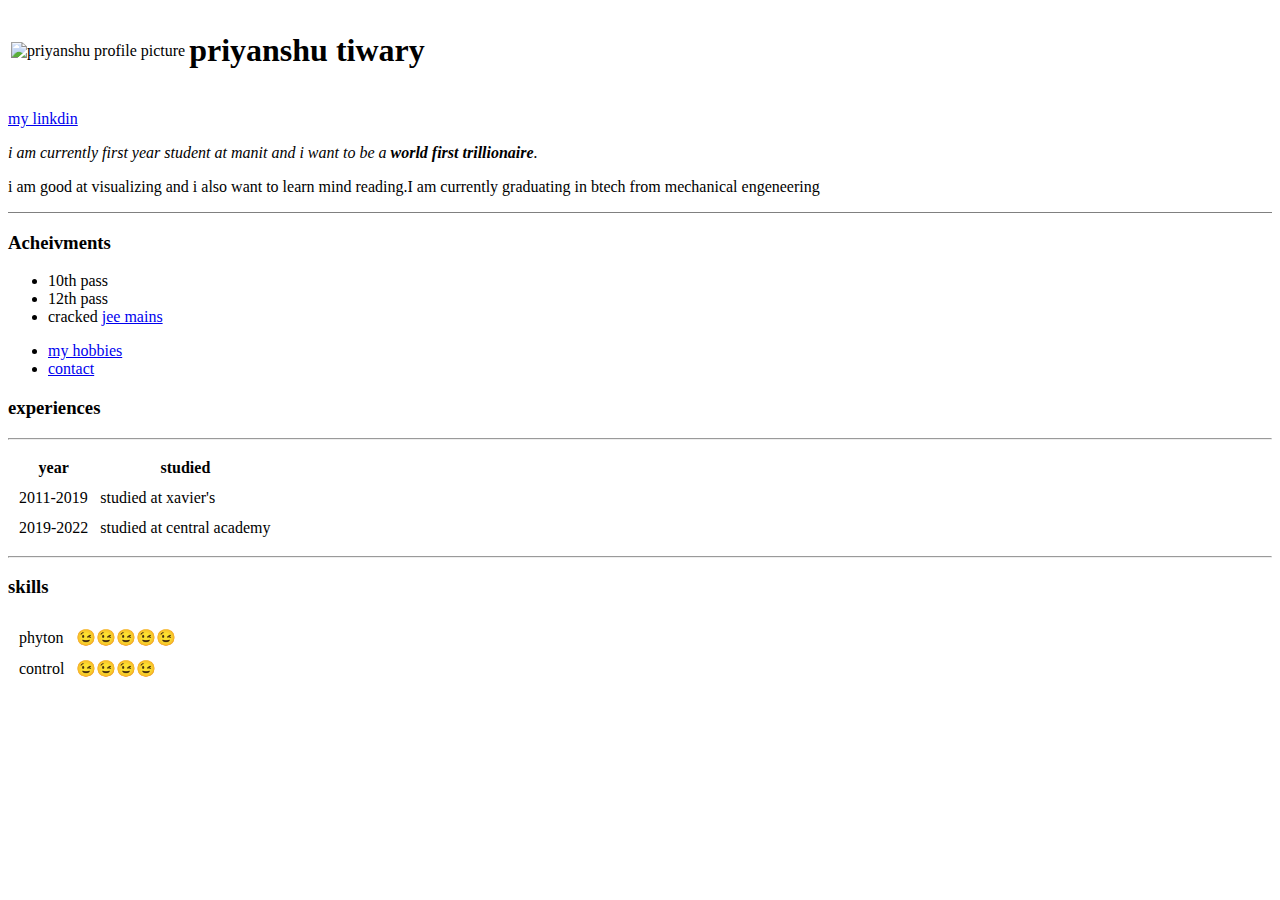
==== index.html @ 8e684087 "Add files via upload" ====
<!DOCTYPE html>
<head>
    <meta charset="UTF-8">
    <title>priyanshu tiwary</title>
</head>
<body>
    <table>
        <tr>
            <td>
                <img class="fix pictur" src ="https://media.licdn.com/dms/image/D4D03AQE-Xfd-ITwnzA/profile-displayphoto-shrink_100_100/0/1671981147018?e=1677715200&v=beta&t=YWGNBWtLcMEtKYJVfuo7yVEFWBEv6Q_GrqEt0-5SVhQ" alt="priyanshu profile picture">  
            </td>
            <td>
                <h1>priyanshu tiwary</h1>
            </td>
        </tr>
    </table>
    
    <p><a href="https://www.linkedin.com/in/priyanshu-kumar-358993219/">my linkdin</a></p>
    <p><em> i am currently first year student at manit and i want to be a<strong> world first trillionaire</strong>.</em></p>
    <p>i am good at visualizing and i also want to learn mind reading.I am currently graduating in btech from mechanical engeneering </p>
    <hr size="1" noshade>
    <h3>Acheivments</h3>
    <ul>
        <li>10th pass</li>
        <li>12th pass</li>
        <li>cracked <a href="https://nta.ac.in/Engineeringexam">jee mains</a></li>
    </ul>
    <ul>
       <li><a href="hobbies.html">my hobbies</a></li>
       <li><a href="contact.html">contact</a></li>
    </ul>
    <h3>experiences</h3>
    <hr>
    <table cellspacing="10">
        <thead>
            <tr>
                <th>year</th>
                <th>studied</th>
            </tr>
        </thead>
        <tbody>
            <tr>
                <td>
                    2011-2019
                </td>
                <td>
                    studied at xavier's
                </td>     
            </tr>
            <tr>
                <td>
                    2019-2022
                </td>
                <td>
                    studied at central academy
                </td>
            </tr>
        </tbody>
        <tfoot>

        </tfoot>
        
    </table>
    <hr>
    <h3>skills</h3>
    <table cellspacing="10">
        <tr>
            
            <td>
                            phyton
            </td>
            <td>
                            😉😉😉😉😉
            </td>
        </tr>
        <tr>
            <td>
                            control
            </td>
            <td>
                            😉😉😉😉
            </td>
        </tr>
    </table>
</body>
</html>
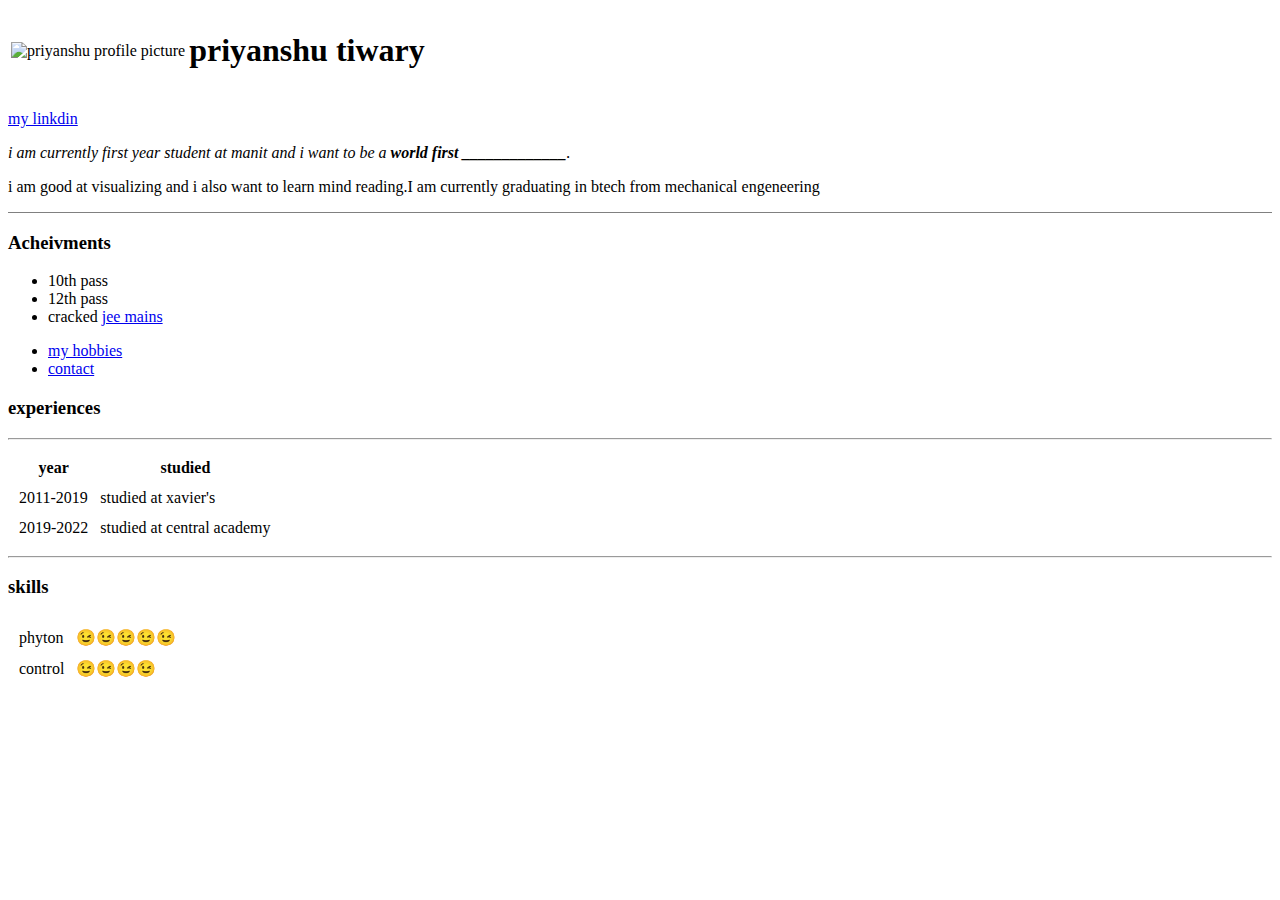
==== commit d2cf6800: "change trillioniar to _______" ====
--- a/index.html
+++ b/index.html
@@ -16,7 +16,7 @@
     </table>
     
     <p><a href="https://www.linkedin.com/in/priyanshu-kumar-358993219/">my linkdin</a></p>
-    <p><em> i am currently first year student at manit and i want to be a<strong> world first trillionaire</strong>.</em></p>
+    <p><em> i am currently first year student at manit and i want to be a<strong> world first _____________</strong>.</em></p>
     <p>i am good at visualizing and i also want to learn mind reading.I am currently graduating in btech from mechanical engeneering </p>
     <hr size="1" noshade>
     <h3>Acheivments</h3>
@@ -83,4 +83,4 @@
         </tr>
     </table>
 </body>
-</html>+</html>
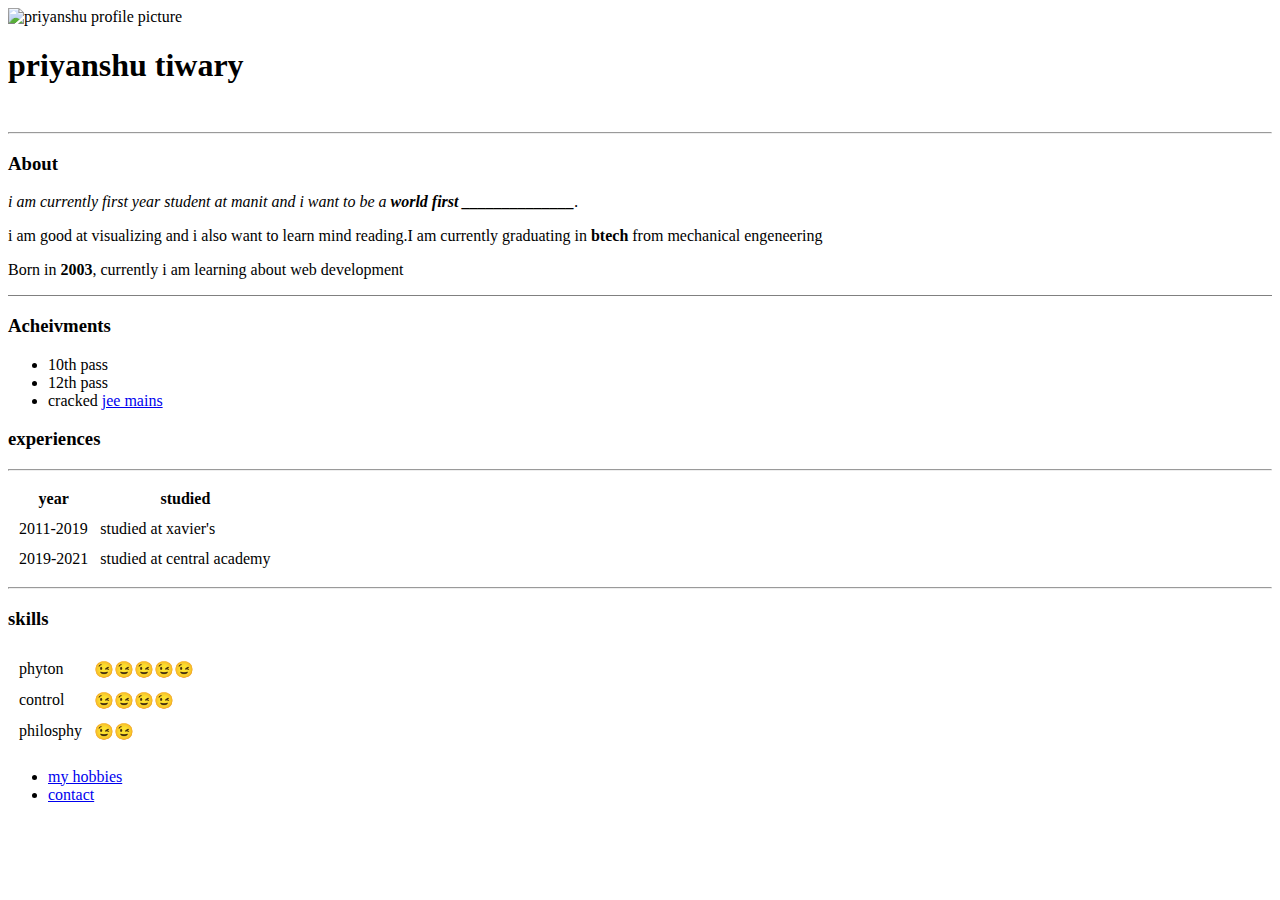
==== commit c3beb581: "html to css module 1" ====
--- a/index.html
+++ b/index.html
@@ -2,22 +2,20 @@
 <head>
     <meta charset="UTF-8">
     <title>priyanshu tiwary</title>
+    <link rel="stylesheet" href="css/styles.css">
 </head>
 <body>
-    <table>
-        <tr>
-            <td>
-                <img class="fix pictur" src ="https://media.licdn.com/dms/image/D4D03AQE-Xfd-ITwnzA/profile-displayphoto-shrink_100_100/0/1671981147018?e=1677715200&v=beta&t=YWGNBWtLcMEtKYJVfuo7yVEFWBEv6Q_GrqEt0-5SVhQ" alt="priyanshu profile picture">  
-            </td>
-            <td>
-                <h1>priyanshu tiwary</h1>
-            </td>
-        </tr>
-    </table>
-    
-    <p><a href="https://www.linkedin.com/in/priyanshu-kumar-358993219/">my linkdin</a></p>
-    <p><em> i am currently first year student at manit and i want to be a<strong> world first _____________</strong>.</em></p>
-    <p>i am good at visualizing and i also want to learn mind reading.I am currently graduating in btech from mechanical engeneering </p>
+   
+    <img src ="Snapchat-1343912383-modified.png" alt="priyanshu profile picture">  
+           
+    <h1>priyanshu tiwary</h1>
+        
+    <br>
+    <hr>
+    <h3>About</h3>
+    <p><em> i am currently first year student at manit and i want to be a<strong> world first ______________</strong>.</em></p>
+    <p>i am good at visualizing and i also want to learn mind reading.I am currently graduating in <strong>btech</strong> from mechanical engeneering </p>
+    <p>Born in <strong>2003</strong>, currently i am learning about web development</p>
     <hr size="1" noshade>
     <h3>Acheivments</h3>
     <ul>
@@ -25,10 +23,7 @@
         <li>12th pass</li>
         <li>cracked <a href="https://nta.ac.in/Engineeringexam">jee mains</a></li>
     </ul>
-    <ul>
-       <li><a href="hobbies.html">my hobbies</a></li>
-       <li><a href="contact.html">contact</a></li>
-    </ul>
+    
     <h3>experiences</h3>
     <hr>
     <table cellspacing="10">
@@ -49,16 +44,13 @@
             </tr>
             <tr>
                 <td>
-                    2019-2022
+                    2019-2021
                 </td>
                 <td>
                     studied at central academy
                 </td>
             </tr>
         </tbody>
-        <tfoot>
-
-        </tfoot>
         
     </table>
     <hr>
@@ -81,6 +73,18 @@
                             😉😉😉😉
             </td>
         </tr>
+        <tr>
+            <td>
+                philosphy
+            </td>
+            <td>
+                😉😉
+            </td>
+        </tr>
     </table>
+    <ul>
+        <li><a href="hobbies.html">my hobbies</a></li>
+        <li><a href="contact.html">contact</a></li>
+     </ul>
 </body>
 </html>
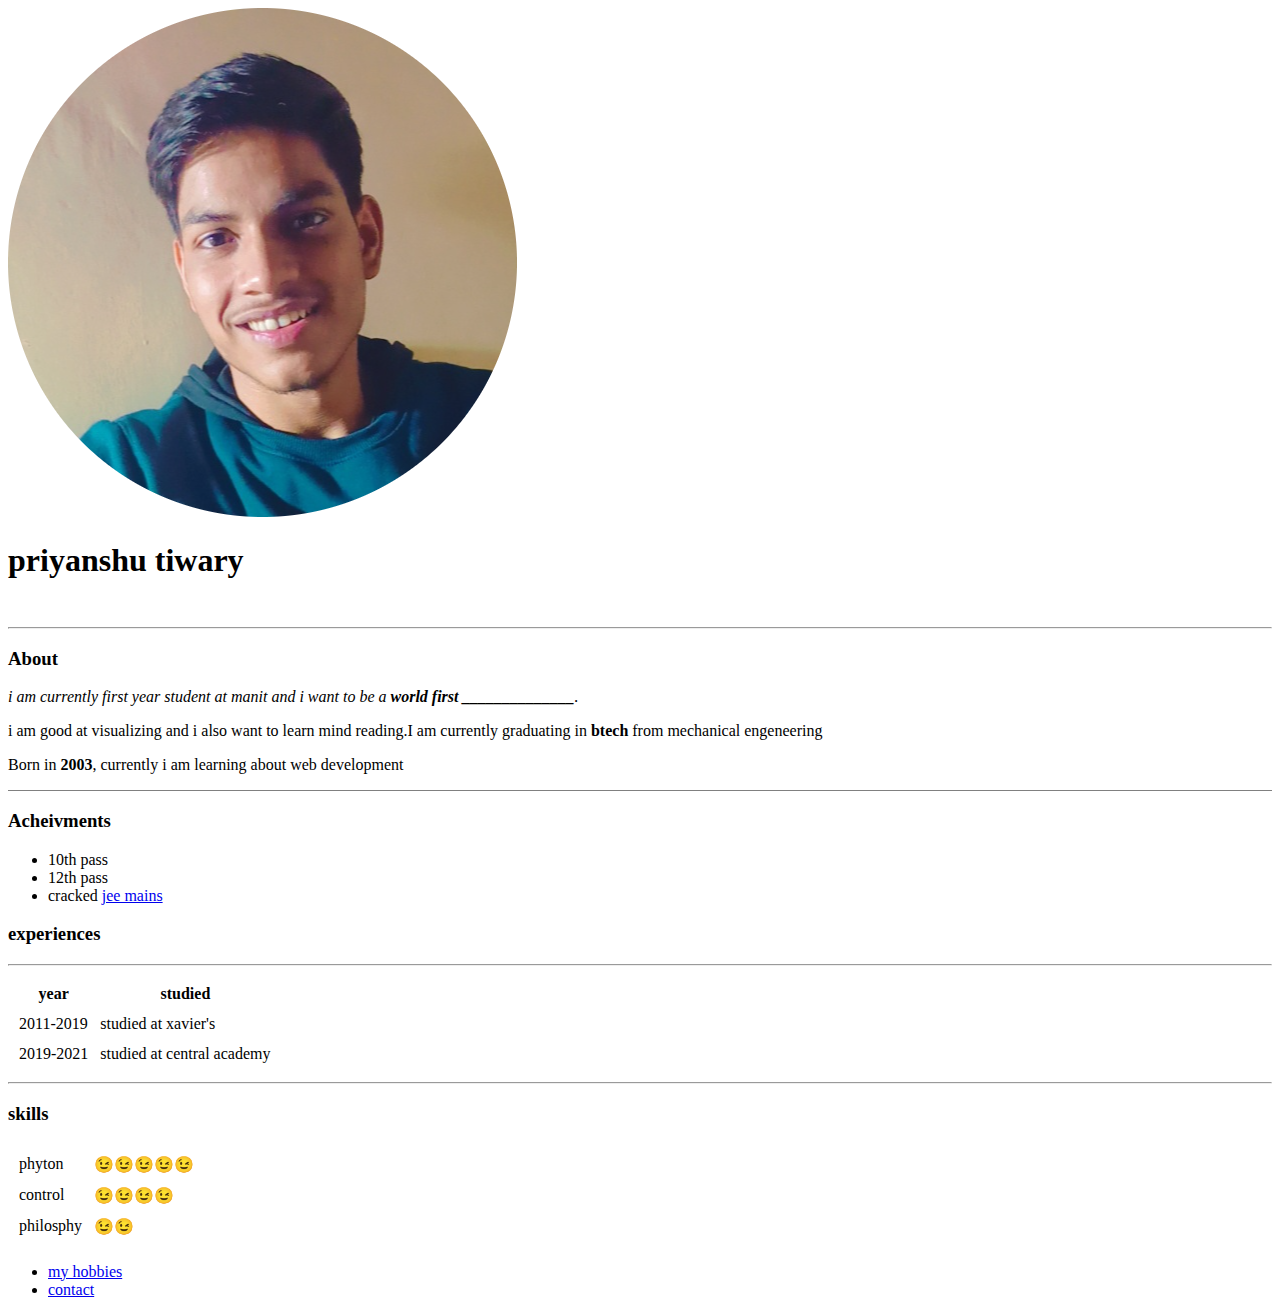
==== commit a9edb707: "html to css1" ====
--- a/index.html
+++ b/index.html
@@ -87,4 +87,4 @@
         <li><a href="contact.html">contact</a></li>
      </ul>
 </body>
-</html>
+</html>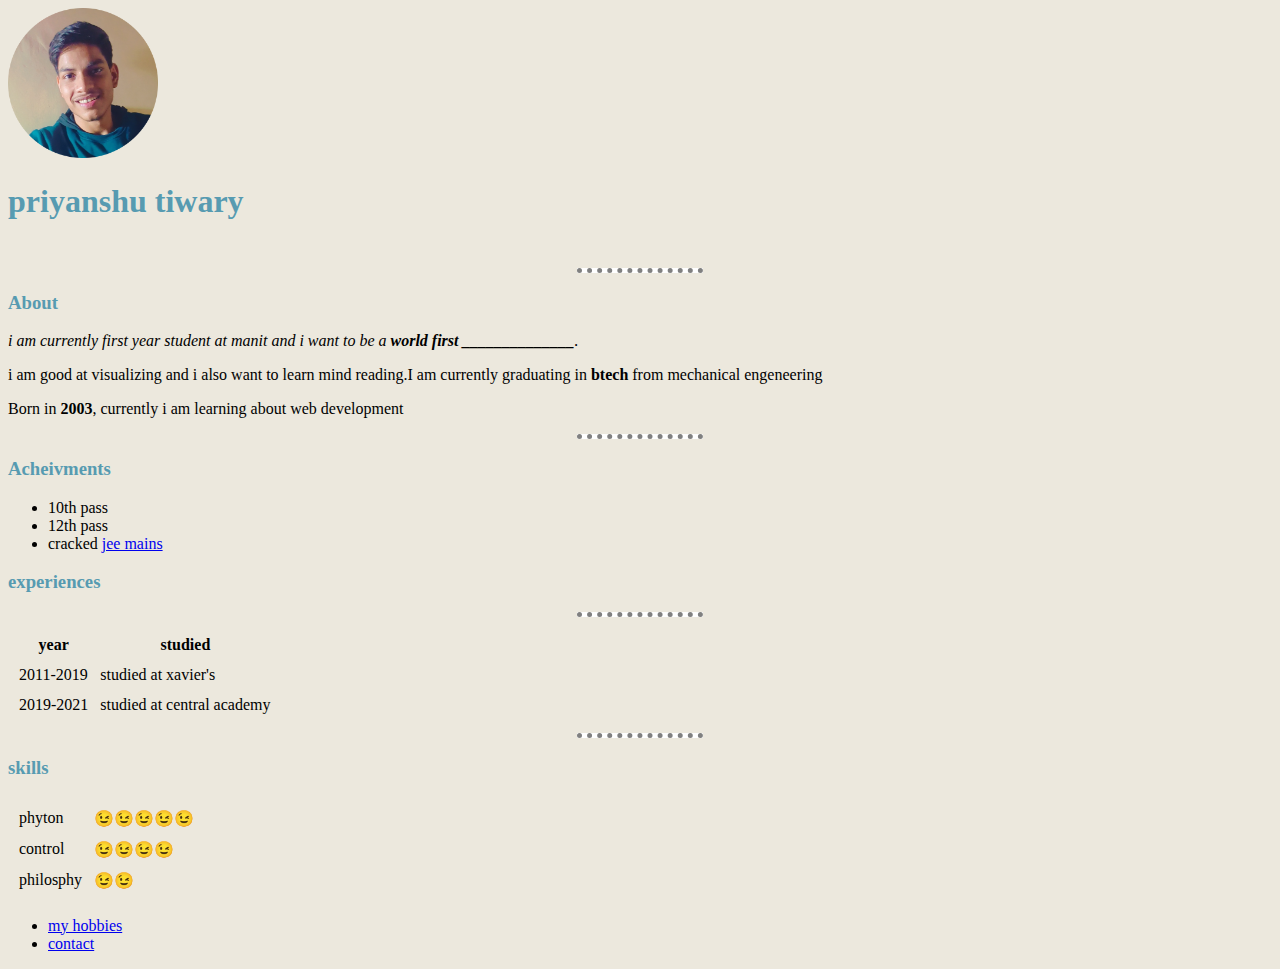
==== commit 961be613: "Update index.html" ====
--- a/index.html
+++ b/index.html
@@ -2,7 +2,7 @@
 <head>
     <meta charset="UTF-8">
     <title>priyanshu tiwary</title>
-    <link rel="stylesheet" href="css/styles.css">
+    <link rel="stylesheet" href="styles.css">
 </head>
 <body>
    
@@ -87,4 +87,4 @@
         <li><a href="contact.html">contact</a></li>
      </ul>
 </body>
-</html>+</html>
--- a/styles.css
+++ b/styles.css
@@ -0,0 +1,27 @@
+body{
+    background-color: #ECE8DD;
+}
+hr{
+    background-color: white;
+    border-style: none;
+    border-top: dotted;
+    border-color: grey;
+    border-width: 5px;
+    
+    width: 10%;
+}
+h3{
+    color: #579BB1;
+}
+h1{
+    color: #579BB1;
+}
+img{
+    height: 150px;
+}
+img:hover{
+    
+    background-color: lightgrey;
+}
+
+        